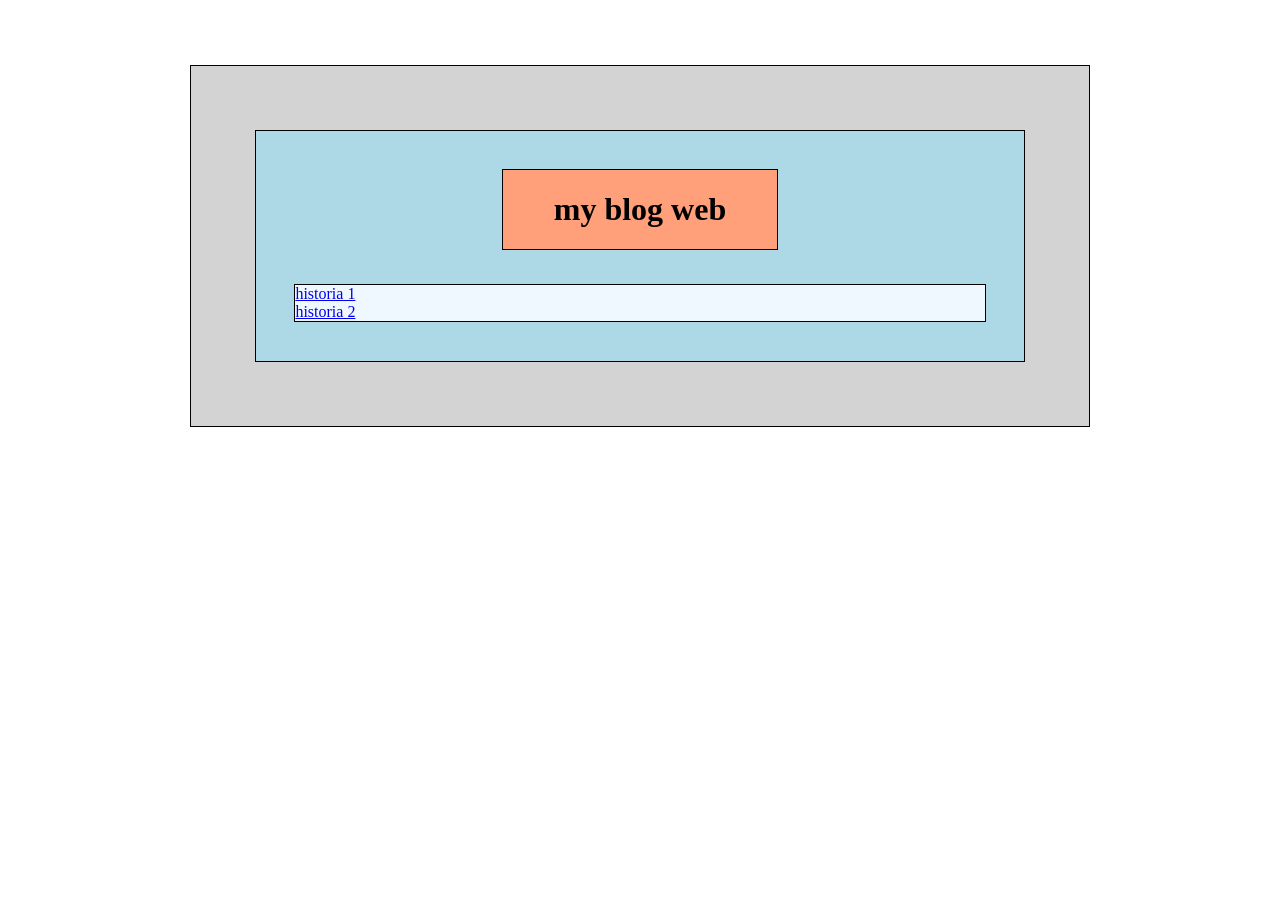
==== index.html @ dd449a61 "inicio del proyecto de portada" ====
<!DOCTYPE html>   <!--index es la pagina inicial al momento en que el servidos b¿vaya habrir un proyecto-->
<html lang="es"><!--linea que define el lenguaje de la pagina y reconocido por el servidor-->
    <head>
        <meta charset="UTF-8" /> <!--etiqueta para el reconocimiento de los caracteres especiales del eapañol-->
        <meta name="description" content="proyecto personal" />
        <meta name="robots" content=" index,follow" /><!--etiqueta para que los robots de los servidores encuentrn y posicionen nuestra pagina-->
        <title>My Blog Web</title>
        <meta name="viewport" content="width=device-width, initial-scale=1.0"><!---linea proyectos responsive que brinda una buena experiencia al usuario-->
        <link rel="stylesheet" href="./estilo/style-Portada.css">
        <link rel="preconnect" href="https://fonts.googleapis.com">
        <link rel="preconnect" href="https://fonts.gstatic.com" crossorigin>
        <link href="https://fonts.googleapis.com/css2?family=Abel&display=swap" rel="stylesheet">
        </head>
        <body>
            
            <main>
                <h1>my blog web</h1>
                <section>
                    <a href="historia1.html">historia 1</a>
                    <a href="historia2.html">historia 2</a>
                </section>
            </main>
        
        </body>
        <html>
---- estilo/style-Portada.css ----
*{
    box-sizing: border-box;
    margin: 0;
}

html{
    background-color: white;
    padding: 1px;
}

body{
    margin: auto;
    margin-top: 5%;
    max-width: 900px;
    padding: 5%;
    border: solid 1px black;
    background-color: lightgray;
}

main{
    max-width: 100%;
    margin: auto;
    border: solid 1px black;
    padding: 5%;
    background-color: lightblue;
}

h1{
    
    max-width: 40%;
    text-align: center;
    margin: auto;
    padding: 3%;
    border: solid 1px black ;
    margin-bottom: 5%;
    background-color: lightsalmon;
}

section{
    max-width: 100%;
    border: solid 1px black;
    flex-direction: column;
}

a{
    display: block;
    background-color: aliceblue;
}
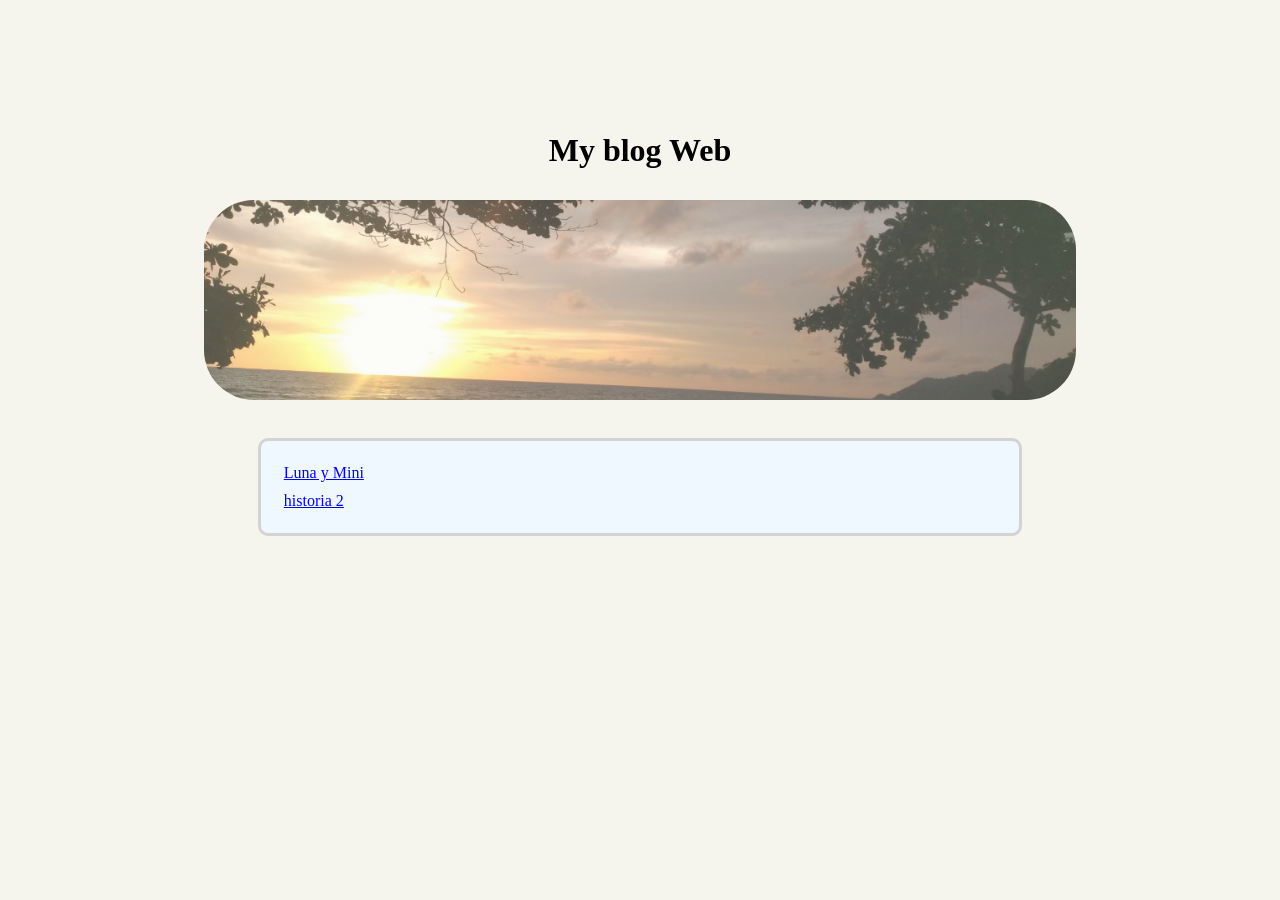
==== commit e4677f40: "diseño portada" ====
--- a/index.html
+++ b/index.html
@@ -1,26 +1,31 @@
-
-<!DOCTYPE html>   <!--index es la pagina inicial al momento en que el servidos b¿vaya habrir un proyecto-->
-<html lang="es"><!--linea que define el lenguaje de la pagina y reconocido por el servidor-->
-    <head>
-        <meta charset="UTF-8" /> <!--etiqueta para el reconocimiento de los caracteres especiales del eapañol-->
-        <meta name="description" content="proyecto personal" />
-        <meta name="robots" content=" index,follow" /><!--etiqueta para que los robots de los servidores encuentrn y posicionen nuestra pagina-->
-        <title>My Blog Web</title>
-        <meta name="viewport" content="width=device-width, initial-scale=1.0"><!---linea proyectos responsive que brinda una buena experiencia al usuario-->
-        <link rel="stylesheet" href="./estilo/style-Portada.css">
-        <link rel="preconnect" href="https://fonts.googleapis.com">
-        <link rel="preconnect" href="https://fonts.gstatic.com" crossorigin>
-        <link href="https://fonts.googleapis.com/css2?family=Abel&display=swap" rel="stylesheet">
-        </head>
-        <body>
-            
-            <main>
-                <h1>my blog web</h1>
-                <section>
-                    <a href="historia1.html">historia 1</a>
-                    <a href="historia2.html">historia 2</a>
-                </section>
-            </main>
-        
-        </body>
+
+<!DOCTYPE html>   <!--index es la pagina inicial al momento en que el servidos b¿vaya habrir un proyecto-->
+<html lang="es"><!--linea que define el lenguaje de la pagina y reconocido por el servidor-->
+    <head>
+        <meta charset="UTF-8" /> <!--etiqueta para el reconocimiento de los caracteres especiales del eapañol-->
+        <meta name="description" content="proyecto personal" />
+        <meta name="robots" content=" index,follow" /><!--etiqueta para que los robots de los servidores encuentrn y posicionen nuestra pagina-->
+        <title>My Blog Web</title>
+        <meta name="viewport" content="width=device-width, initial-scale=1.0"><!---linea proyectos responsive que brinda una buena experiencia al usuario-->
+        <link rel="stylesheet" href="./estilo/style-Portada.css">
+        <link rel="preconnect" href="https://fonts.googleapis.com">
+        <link rel="preconnect" href="https://fonts.gstatic.com" crossorigin>
+        <link href="https://fonts.googleapis.com/css2?family=Abel&display=swap" rel="stylesheet">
+        </head>
+        <body>
+            
+            <main>
+                <h1>My blog Web</h1>
+                <figure>
+                    <img class="foto1" src="./pics/atardecer_portada.jpg" alt="puesta de sol en la playa">
+                    <figcaption></figcaption>
+                </figure>
+                <section>
+                    <a href="historia1.html">Luna y Mini</a>
+                    <a href="historia2.html">historia 2</a>
+                    
+                </section>
+            </main>
+        
+        </body>
         <html>
--- a/estilo/style-Portada.css
+++ b/estilo/style-Portada.css
@@ -1,51 +1,74 @@
-
-
-*{
-    box-sizing: border-box;
-    margin: 0;
-}
-
-html{
-    background-color: white;
-    padding: 1px;
-}
-
-body{
-    margin: auto;
-    margin-top: 5%;
-    max-width: 900px;
-    padding: 5%;
-    border: solid 1px black;
-    background-color: lightgray;
-}
-
-main{
-    max-width: 100%;
-    margin: auto;
-    border: solid 1px black;
-    padding: 5%;
-    background-color: lightblue;
-}
-
-h1{
-    
-    max-width: 40%;
-    text-align: center;
-    margin: auto;
-    padding: 3%;
-    border: solid 1px black ;
-    margin-bottom: 5%;
-    background-color: lightsalmon;
-}
-
-section{
-    max-width: 100%;
-    border: solid 1px black;
-    flex-direction: column;
-}
-
-a{
-    display: block;
-    background-color: aliceblue;
-}
-
+
+
+*{
+    box-sizing: border-box;
+    margin: 0;
+}
+
+html{
+    background-color: rgb(245, 245, 237);
+    padding: 3px;
+}
+
+body{
+ 
+    margin: auto;
+    margin-top: 3%;
+    max-width: 900px;
+    padding: 2%;
+    /*border: solid 1px black;*/
+    border-radius: 10px;
+}
+
+main{
+    max-width: 100%;
+    margin: auto;
+    /*border: solid 1px black;*/
+    padding: 5%;
+    /*background-color: white;*/
+}
+
+h1{
+    max-width: 40%;
+    text-align: center;
+    margin: auto;
+    padding: 3%;
+    /*border: solid 1px black;*/
+    margin-bottom: 1%;
+    /*background-color: lightsalmon;*/
+}
+
+figure{
+    width: 100%;
+    margin-left: -7%;
+    margin-right: -7%;
+    width: calc(100% + 14%);
+    margin-bottom: 5%;
+}
+
+.foto1{
+    
+    width: 100%;
+    height: 100%;
+    height: 200px;
+    object-fit: cover;
+    display: block;
+    opacity: 0.7;
+    border-radius: 50px;
+}
+
+
+section{
+    display: flex;
+    flex-direction: column;
+    gap: 10px;
+    max-width: 100%;
+    padding: 3%;
+    flex-direction: column;
+    border-radius: 10px;
+    border: solid 3px lightgray;
+    background-color: aliceblue;
+    
+}
+
+
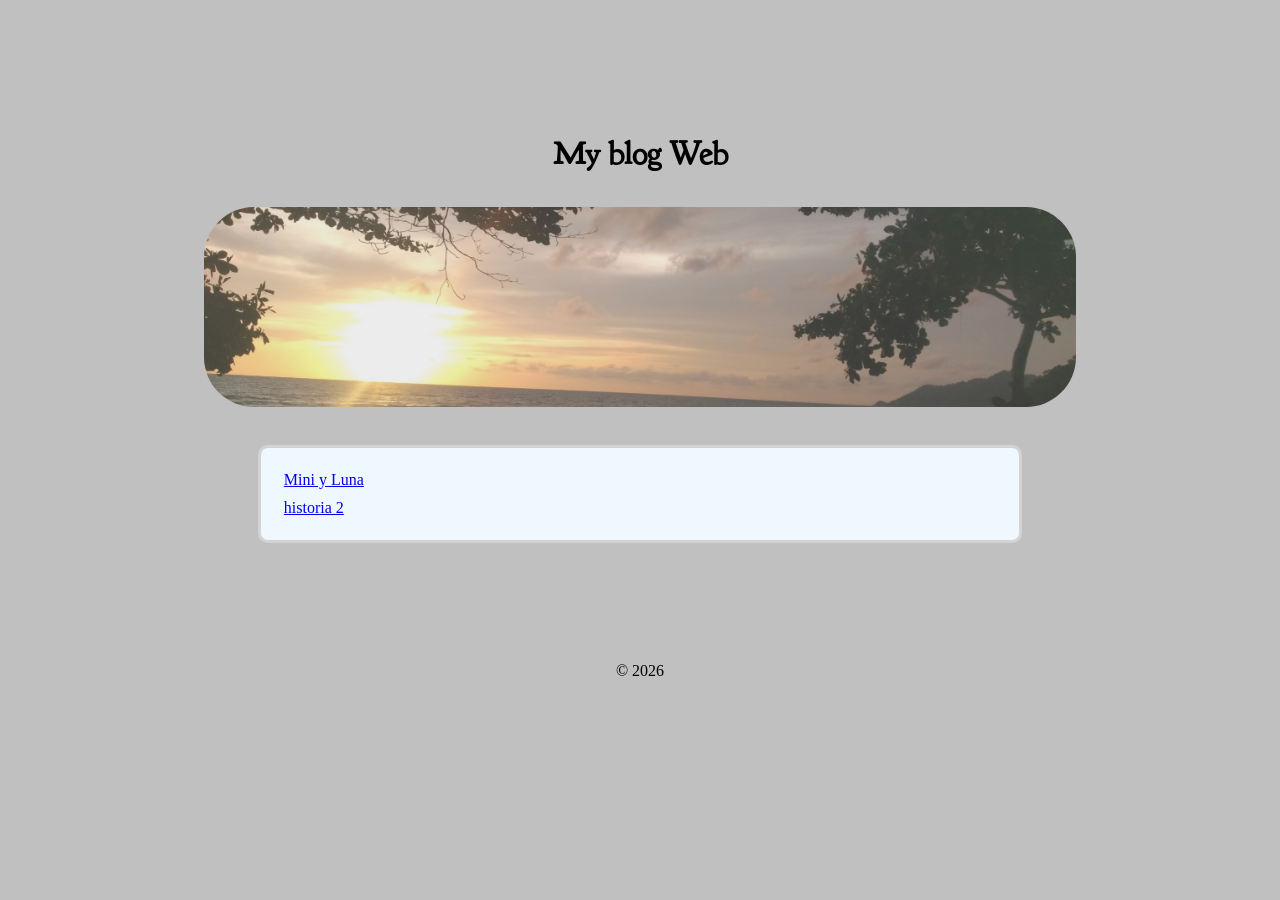
==== commit f8db144b: "actualizacion historia 1 con grid" ====
--- a/index.html
+++ b/index.html
@@ -10,7 +10,7 @@
         <link rel="stylesheet" href="./estilo/style-Portada.css">
         <link rel="preconnect" href="https://fonts.googleapis.com">
         <link rel="preconnect" href="https://fonts.gstatic.com" crossorigin>
-        <link href="https://fonts.googleapis.com/css2?family=Abel&display=swap" rel="stylesheet">
+        <link href="https://fonts.googleapis.com/css2?family=Abel&family=Bruno+Ace+SC&family=Goudy+Bookletter+1911&display=swap" rel="stylesheet">
         </head>
         <body>
             
@@ -21,11 +21,16 @@
                     <figcaption></figcaption>
                 </figure>
                 <section>
-                    <a href="historia1.html">Luna y Mini</a>
+                    <a href="historia1.html">Mini y Luna</a>
                     <a href="historia2.html">historia 2</a>
                     
                 </section>
             </main>
+            <footer>
+                <p>© 2026 </p>
+            </footer>
+                
+
         
         </body>
         <html>
--- a/estilo/style-Portada.css
+++ b/estilo/style-Portada.css
@@ -6,7 +6,7 @@
 }
 
 html{
-    background-color: rgb(245, 245, 237);
+    background-color: silver;
     padding: 3px;
 }
 
@@ -29,13 +29,14 @@
 }
 
 h1{
-    max-width: 40%;
+    max-width: 70%;
     text-align: center;
     margin: auto;
     padding: 3%;
-    /*border: solid 1px black;*/
+    font-family:'Goudy Bookletter 1911';
     margin-bottom: 1%;
     /*background-color: lightsalmon;*/
+    /*border: solid 1px black;*/
 }
 
 figure{
@@ -68,7 +69,27 @@
     border-radius: 10px;
     border: solid 3px lightgray;
     background-color: aliceblue;
+    margin-bottom:10%;
     
 }
 
+@media (max-width: 768px ) {
 
+    h1{
+        font-size: 1.5em;
+    }
+    .foto1{
+        width: 100%;
+        height: 150px;
+        object-fit: cover;
+        border-radius: 0;
+    }
+}
+
+footer{
+    /*border: solid 1px black;*/
+    max-width:30%;
+    margin: auto;
+    text-align: center;
+}
+
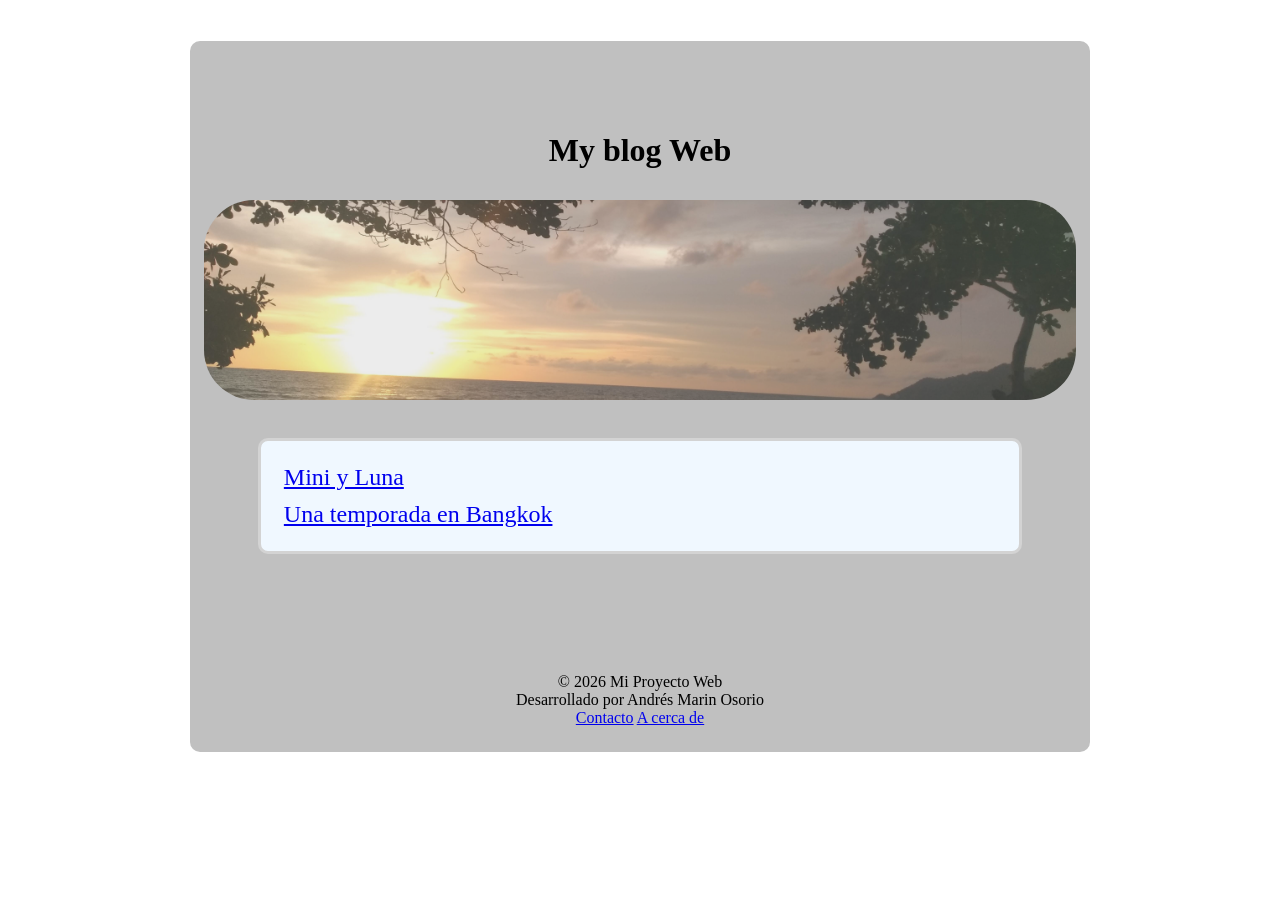
==== commit da36701c: "cambios esteticos y colores" ====
--- a/index.html
+++ b/index.html
@@ -1,17 +1,18 @@
 
-<!DOCTYPE html>   <!--index es la pagina inicial al momento en que el servidos b¿vaya habrir un proyecto-->
+<!DOCTYPE html>   <!--index es la pagina inicial al momento en que el servidor vaya a habrir un proyecto-->
 <html lang="es"><!--linea que define el lenguaje de la pagina y reconocido por el servidor-->
     <head>
-        <meta charset="UTF-8" /> <!--etiqueta para el reconocimiento de los caracteres especiales del eapañol-->
+        <meta charset="UTF-8" /> <!--etiqueta para el reconocimiento de los caracteres especiales del español-->
         <meta name="description" content="proyecto personal" />
-        <meta name="robots" content=" index,follow" /><!--etiqueta para que los robots de los servidores encuentrn y posicionen nuestra pagina-->
+        <meta name="robots" content="index, follow" /><!--etiqueta para que los robots de los servidores encuentrn y posicionen nuestra pagina-->
         <title>My Blog Web</title>
         <meta name="viewport" content="width=device-width, initial-scale=1.0"><!---linea proyectos responsive que brinda una buena experiencia al usuario-->
         <link rel="stylesheet" href="./estilo/style-Portada.css">
+
         <link rel="preconnect" href="https://fonts.googleapis.com">
         <link rel="preconnect" href="https://fonts.gstatic.com" crossorigin>
-        <link href="https://fonts.googleapis.com/css2?family=Abel&family=Bruno+Ace+SC&family=Goudy+Bookletter+1911&display=swap" rel="stylesheet">
-        </head>
+        <link href="https://fonts.googleapis.com/css2?family=Abel&display=swap" rel="stylesheet">
+    </head>
         <body>
             
             <main>
@@ -22,15 +23,21 @@
                 </figure>
                 <section>
                     <a href="historia1.html">Mini y Luna</a>
-                    <a href="historia2.html">historia 2</a>
+                    <a href="historia2.html">Una temporada en Bangkok</a>
                     
                 </section>
             </main>
-            <footer>
-                <p>© 2026 </p>
+           <footer>
+                    <p>© 2026 Mi Proyecto Web</p>
+                    <p>Desarrollado por Andrés Marin Osorio</p>
+
+                    <nav>
+                        <a href="#">Contacto</a>
+                        <a href="#">A cerca de</a>
+                    </nav>
             </footer>
                 
 
-        
+            <script src="archivo.js"></script>
         </body>
         <html>
--- a/estilo/style-Portada.css
+++ b/estilo/style-Portada.css
@@ -6,15 +6,15 @@
 }
 
 html{
-    background-color: silver;
+    background-color: white;
     padding: 3px;
 }
 
 body{
- 
+    background-color: silver;
+    max-width: 900px;
     margin: auto;
     margin-top: 3%;
-    max-width: 900px;
     padding: 2%;
     /*border: solid 1px black;*/
     border-radius: 10px;
@@ -65,12 +65,12 @@
     gap: 10px;
     max-width: 100%;
     padding: 3%;
-    flex-direction: column;
     border-radius: 10px;
     border: solid 3px lightgray;
     background-color: aliceblue;
     margin-bottom:10%;
-    
+    font-family:'Goudy Bookletter 1911';
+    font-size: 1.5em;
 }
 
 @media (max-width: 768px ) {
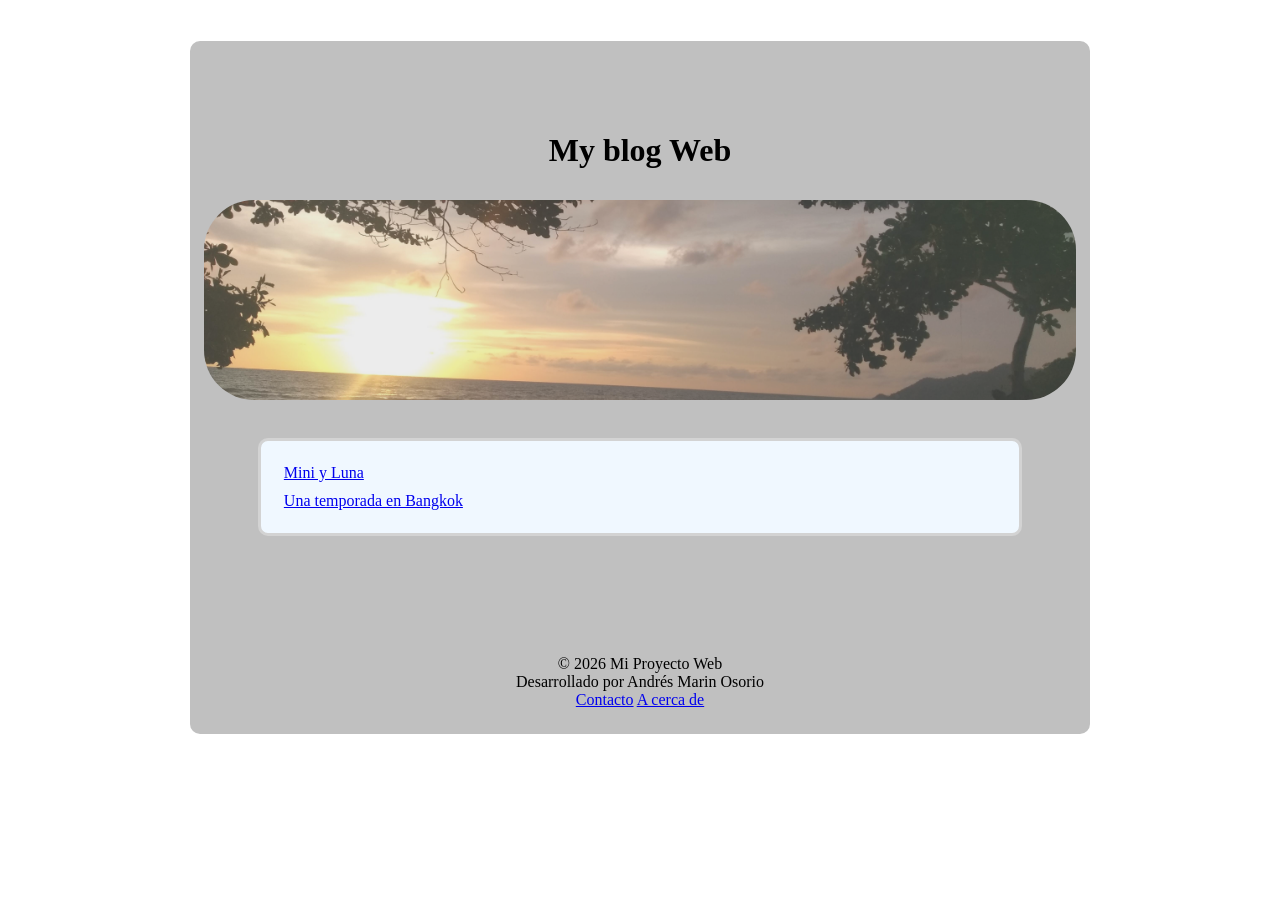
==== commit bfca61fa: "convert CRLF to LF" ====
--- a/index.html
+++ b/index.html
@@ -1,43 +1,43 @@
-
-<!DOCTYPE html>   <!--index es la pagina inicial al momento en que el servidor vaya a habrir un proyecto-->
-<html lang="es"><!--linea que define el lenguaje de la pagina y reconocido por el servidor-->
-    <head>
-        <meta charset="UTF-8" /> <!--etiqueta para el reconocimiento de los caracteres especiales del español-->
-        <meta name="description" content="proyecto personal" />
-        <meta name="robots" content="index, follow" /><!--etiqueta para que los robots de los servidores encuentrn y posicionen nuestra pagina-->
-        <title>My Blog Web</title>
-        <meta name="viewport" content="width=device-width, initial-scale=1.0"><!---linea proyectos responsive que brinda una buena experiencia al usuario-->
-        <link rel="stylesheet" href="./estilo/style-Portada.css">
-
-        <link rel="preconnect" href="https://fonts.googleapis.com">
-        <link rel="preconnect" href="https://fonts.gstatic.com" crossorigin>
-        <link href="https://fonts.googleapis.com/css2?family=Abel&display=swap" rel="stylesheet">
-    </head>
-        <body>
-            
-            <main>
-                <h1>My blog Web</h1>
-                <figure>
-                    <img class="foto1" src="./pics/atardecer_portada.jpg" alt="puesta de sol en la playa">
-                    <figcaption></figcaption>
-                </figure>
-                <section>
-                    <a href="historia1.html">Mini y Luna</a>
-                    <a href="historia2.html">Una temporada en Bangkok</a>
-                    
-                </section>
-            </main>
-           <footer>
-                    <p>© 2026 Mi Proyecto Web</p>
-                    <p>Desarrollado por Andrés Marin Osorio</p>
-
-                    <nav>
-                        <a href="#">Contacto</a>
-                        <a href="#">A cerca de</a>
-                    </nav>
-            </footer>
-                
-
-            <script src="archivo.js"></script>
-        </body>
+
+<!DOCTYPE html>   <!--index es la pagina inicial al momento en que el servidor vaya a habrir un proyecto-->
+<html lang="es"><!--linea que define el lenguaje de la pagina y reconocido por el servidor-->
+    <head>
+        <meta charset="UTF-8" /> <!--etiqueta para el reconocimiento de los caracteres especiales del español-->
+        <meta name="description" content="proyecto personal" />
+        <meta name="robots" content="index, follow" /><!--etiqueta para que los robots de los servidores encuentrn y posicionen nuestra pagina-->
+        <title>My Blog Web</title>
+        <meta name="viewport" content="width=device-width, initial-scale=1.0"><!---linea proyectos responsive que brinda una buena experiencia al usuario-->
+        <link rel="stylesheet" href="./estilo/style-Portada.css">
+
+        <link rel="preconnect" href="https://fonts.googleapis.com">
+        <link rel="preconnect" href="https://fonts.gstatic.com" crossorigin>
+        <link href="https://fonts.googleapis.com/css2?family=Abel&display=swap" rel="stylesheet">
+    </head>
+        <body>
+            
+            <main>
+                <h1>My blog Web</h1>
+                <figure>
+                    <img class="foto1" src="./pics/atardecer_portada.jpg" alt="puesta de sol en la playa">
+                    <figcaption></figcaption>
+                </figure>
+                <section>
+                    <a href="historia1.html">Mini y Luna</a>
+                    <a href="historia2.html">Una temporada en Bangkok</a>
+                    
+                </section>
+            </main>
+           <footer>
+                    <p>© 2026 Mi Proyecto Web</p>
+                    <p>Desarrollado por Andrés Marin Osorio</p>
+
+                    <nav>
+                        <a href="#">Contacto</a>
+                        <a href="#">A cerca de</a>
+                    </nav>
+            </footer>
+                
+
+            <script src="archivo.js"></script>
+        </body>
         <html>
--- a/estilo/style-Portada.css
+++ b/estilo/style-Portada.css
@@ -1,95 +1,101 @@
-
-
-*{
-    box-sizing: border-box;
-    margin: 0;
-}
-
-html{
-    background-color: white;
-    padding: 3px;
-}
-
-body{
-    background-color: silver;
-    max-width: 900px;
-    margin: auto;
-    margin-top: 3%;
-    padding: 2%;
-    /*border: solid 1px black;*/
-    border-radius: 10px;
-}
-
-main{
-    max-width: 100%;
-    margin: auto;
-    /*border: solid 1px black;*/
-    padding: 5%;
-    /*background-color: white;*/
-}
-
-h1{
-    max-width: 70%;
-    text-align: center;
-    margin: auto;
-    padding: 3%;
-    font-family:'Goudy Bookletter 1911';
-    margin-bottom: 1%;
-    /*background-color: lightsalmon;*/
-    /*border: solid 1px black;*/
-}
-
-figure{
-    width: 100%;
-    margin-left: -7%;
-    margin-right: -7%;
-    width: calc(100% + 14%);
-    margin-bottom: 5%;
-}
-
-.foto1{
-    
-    width: 100%;
-    height: 100%;
-    height: 200px;
-    object-fit: cover;
-    display: block;
-    opacity: 0.7;
-    border-radius: 50px;
-}
-
-
-section{
-    display: flex;
-    flex-direction: column;
-    gap: 10px;
-    max-width: 100%;
-    padding: 3%;
-    border-radius: 10px;
-    border: solid 3px lightgray;
-    background-color: aliceblue;
-    margin-bottom:10%;
-    font-family:'Goudy Bookletter 1911';
-    font-size: 1.5em;
-}
-
-@media (max-width: 768px ) {
-
-    h1{
-        font-size: 1.5em;
-    }
-    .foto1{
-        width: 100%;
-        height: 150px;
-        object-fit: cover;
-        border-radius: 0;
-    }
-}
-
-footer{
-    /*border: solid 1px black;*/
-    max-width:30%;
-    margin: auto;
-    text-align: center;
-}
-
+
+
+*{
+    box-sizing: border-box;
+    margin: 0;
+}
+
+html{
+    background-color: white;
+    padding: 3px;
+}
+
+body{
+    background-color: silver;
+    max-width: 900px;
+    margin: auto;
+    margin-top: 3%;
+    padding: 2%;
+    /*border: solid 1px black;*/
+    border-radius: 10px;
+}
+
+main{
+    max-width: 100%;
+    margin: auto;
+    /*border: solid 1px black;*/
+    padding: 5%;
+    /*background-color: white;*/
+}
+
+h1{
+    max-width: 70%;
+    text-align: center;
+    margin: auto;
+    padding: 3%;
+    font-family:'Goudy Bookletter 1911';
+    margin-bottom: 1%;
+    /*background-color: lightsalmon;*/
+    /*border: solid 1px black;*/
+}
+
+figure{
+    width: 100%;
+    margin-left: -7%;
+    margin-right: -7%;
+    width: calc(100% + 14%);
+    margin-bottom: 5%;
+}
+
+.foto1{
+    
+    width: 100%;
+    height: 100%;
+    height: 200px;
+    object-fit: cover;
+    display: block;
+    opacity: 0.7;
+    border-radius: 50px;
+}
+
+
+section{
+    display: flex;
+    flex-direction: column;
+    gap: 10px;
+    max-width: 100%;
+    padding: 3%;
+    border-radius: 10px;
+    border: solid 3px lightgray;
+    background-color: aliceblue;
+    margin-bottom:10%;
+    font-family:'Goudy Bookletter 1911';
+    font-size: 1em;
+}
+
+@media (max-width: 768px ) {
+
+    h1{
+        font-size: 1.5em;
+    }
+    .foto1{
+        width: 100%;
+        height: 150px;
+        object-fit: cover;
+        border-radius: 15px;
+    }
+    footer{
+        font-size: 0.5em;
+    }
+    section{
+        font-size: 1em;
+    }
+}
+
+footer{
+    /*border: solid 1px black;*/
+    max-width:30%;
+    margin: auto;
+    text-align: center;
+}
+
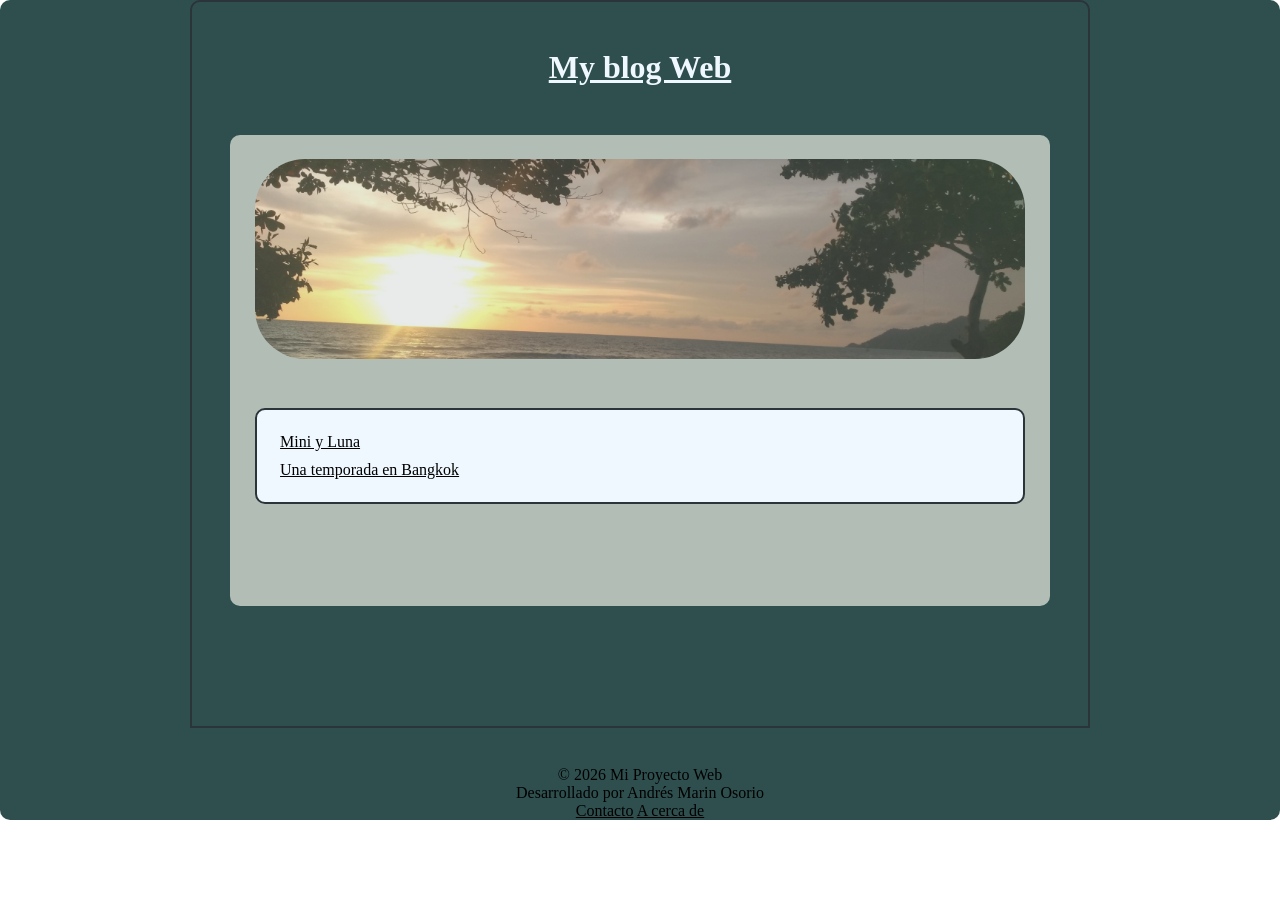
==== commit 97f35666: "actualizando portada" ====
--- a/index.html
+++ b/index.html
@@ -17,13 +17,17 @@
             
             <main>
                 <h1>My blog Web</h1>
-                <figure>
+                <section>
+
+                    <figure>
                     <img class="foto1" src="./pics/atardecer_portada.jpg" alt="puesta de sol en la playa">
                     <figcaption></figcaption>
                 </figure>
-                <section>
+
+                <section class="contenido_portada">
                     <a href="historia1.html">Mini y Luna</a>
                     <a href="historia2.html">Una temporada en Bangkok</a>
+                </section>
                     
                 </section>
             </main>
--- a/estilo/style-Portada.css
+++ b/estilo/style-Portada.css
@@ -7,43 +7,45 @@
 
 html{
     background-color: white;
-    padding: 3px;
 }
 
 body{
-    background-color: silver;
-    max-width: 900px;
-    margin: auto;
-    margin-top: 3%;
-    padding: 2%;
+    background-color: #2F4F4F;
+    width: 100vw;
     /*border: solid 1px black;*/
     border-radius: 10px;
+    
 }
 
 main{
-    max-width: 100%;
+    max-width: 900px;
     margin: auto;
-    /*border: solid 1px black;*/
-    padding: 5%;
+    border: solid 2px #2A3439;
+    padding: 3%;
+    margin-bottom: 5%;
+    border-top-left-radius: 10px;
+    border-top-right-radius: 10px;
+    margin-bottom: 3%;
     /*background-color: white;*/
 }
 
 h1{
+    color: aliceblue;
+    text-decoration: underline;
     max-width: 70%;
     text-align: center;
     margin: auto;
-    padding: 3%;
+    padding: 1%;
     font-family:'Goudy Bookletter 1911';
-    margin-bottom: 1%;
+    margin-bottom: 5%;
+    /*background-color: aliceblue;*/
+    border-radius: 10px;
     /*background-color: lightsalmon;*/
     /*border: solid 1px black;*/
 }
 
 figure{
     width: 100%;
-    margin-left: -7%;
-    margin-right: -7%;
-    width: calc(100% + 14%);
     margin-bottom: 5%;
 }
 
@@ -66,17 +68,39 @@
     max-width: 100%;
     padding: 3%;
     border-radius: 10px;
-    border: solid 3px lightgray;
+    background-color: #B2BEB5;
+    margin-bottom:10%;
+    font-family:'Goudy Bookletter 1911';
+    font-size: 1em;
+}
+
+.contenido_portada{
+    display: flex;
+    flex-direction: column;
+    gap: 10px;
+    max-width: 100%;
+    padding: 3%;
+    border-radius: 10px;
+    border: solid 2px #2A3439;
     background-color: aliceblue;
     margin-bottom:10%;
     font-family:'Goudy Bookletter 1911';
     font-size: 1em;
 }
 
+a{
+    color: black;
+}
+
+
 @media (max-width: 768px ) {
 
     h1{
-        font-size: 1.5em;
+        font-size: 1.3em;
+        margin-top: 10%;
+    }
+    main{
+        padding: 0%;
     }
     .foto1{
         width: 100%;
@@ -89,6 +113,15 @@
     }
     section{
         font-size: 1em;
+        padding: 0;
+        background-color: #2F4F4F;
+    }
+    a{
+        font-size: 0.8em;
+    }
+    .contenido_portada{
+        width: 90%;
+        margin: auto;
     }
 }
 
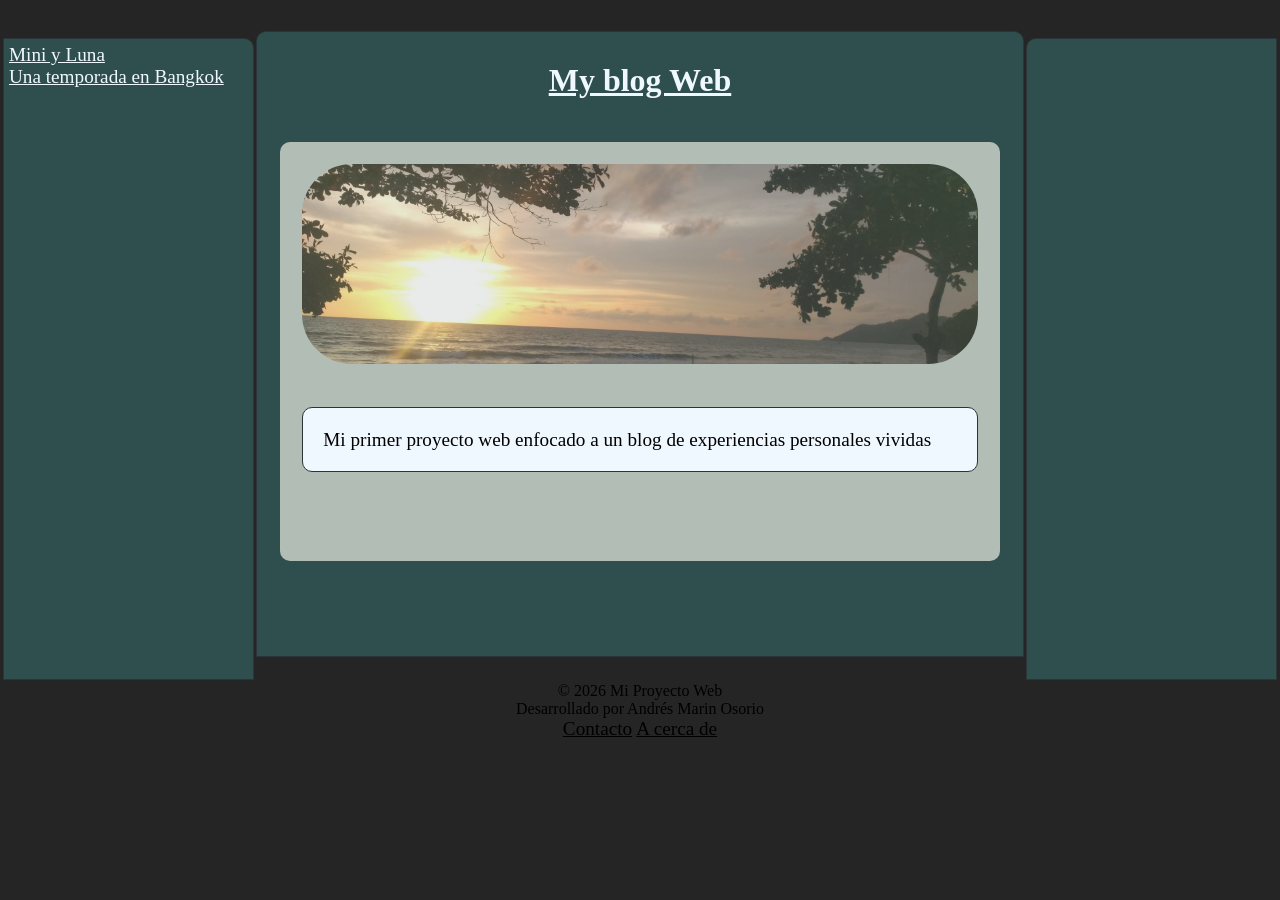
==== commit 7901133f: "optimizacion portada y aplicacion CSS grid" ====
--- a/index.html
+++ b/index.html
@@ -13,31 +13,43 @@
         <link rel="preconnect" href="https://fonts.gstatic.com" crossorigin>
         <link href="https://fonts.googleapis.com/css2?family=Abel&display=swap" rel="stylesheet">
     </head>
-        <body>
+       <body>
+            <aside class="panel_izquierdo">
+                    <ul class="lista_historias">
+                        <li><a href="historia1.html">Mini y Luna</a></li>
+                        <li><a href="historia2.html">Una temporada en Bangkok</a></li>
+                    </ul>
+            </aside>   
             
             <main>
                 <h1>My blog Web</h1>
-                <section>
+                    <section>
 
-                    <figure>
-                    <img class="foto1" src="./pics/atardecer_portada.jpg" alt="puesta de sol en la playa">
-                    <figcaption></figcaption>
-                </figure>
+                            <figure>
+                                <img class="foto1" src="./pics/atardecer_portada.jpg" alt="puesta de sol en la playa">
+                                <figcaption></figcaption>
+                            </figure>
 
-                <section class="contenido_portada">
-                    <a href="historia1.html">Mini y Luna</a>
-                    <a href="historia2.html">Una temporada en Bangkok</a>
-                </section>
+                            <section class="contenido_portada">
+                                    <p>
+                                        Mi primer proyecto web enfocado a un blog de experiencias personales vividas
+                                    </p>
+                            </section>
                     
-                </section>
+                    </section>
             </main>
+
+                <aside class="panel_derecho">
+
+                </aside>
+
            <footer>
                     <p>© 2026 Mi Proyecto Web</p>
                     <p>Desarrollado por Andrés Marin Osorio</p>
 
                     <nav>
-                        <a href="#">Contacto</a>
-                        <a href="#">A cerca de</a>
+                        <a class="enlace_footer" href="#">Contacto</a>
+                        <a class="enlace_footer" href="#">A cerca de</a>
                     </nav>
             </footer>
                 
--- a/estilo/style-Portada.css
+++ b/estilo/style-Portada.css
@@ -5,28 +5,27 @@
     margin: 0;
 }
 
-html{
-    background-color: white;
-}
 
 body{
-    background-color: #2F4F4F;
-    width: 100vw;
+    background-color: rgb(37, 37, 37);
+    width: 100%;
     /*border: solid 1px black;*/
-    border-radius: 10px;
+    display: grid;
+    grid-template-columns: repeat(10, 1fr);
+    grid-template-rows: auto;
+    gap: 2px;
     
 }
 
 main{
-    max-width: 900px;
-    margin: auto;
-    border: solid 2px #2A3439;
+   grid-column: 3 / 9;
+    border: solid 1px #2A3439;
     padding: 3%;
-    margin-bottom: 5%;
     border-top-left-radius: 10px;
     border-top-right-radius: 10px;
+    margin-top: 4%;
     margin-bottom: 3%;
-    /*background-color: white;*/
+    background-color: #2F4F4F; 
 }
 
 h1{
@@ -81,15 +80,48 @@
     max-width: 100%;
     padding: 3%;
     border-radius: 10px;
-    border: solid 2px #2A3439;
+    border: solid 1px #2A3439;
     background-color: aliceblue;
     margin-bottom:10%;
     font-family:'Goudy Bookletter 1911';
-    font-size: 1em;
+    font-size: 1.2em;
 }
 
 a{
-    color: black;
+    font-size: 1.2em;
+    color: aliceblue;
+}
+
+.panel_izquierdo{
+    grid-column: 1 / 3;
+    display: grid;
+    grid-template-columns: repeat(2, 1fr);
+    grid-template-rows: minmax(30px, auto);
+    margin-top: 15%;
+    margin-left: 3px;
+    border: solid 1px #2A3439;
+    border-top-right-radius: 10px;
+    background-color: #2F4F4F;
+}
+
+.lista_historias{
+    grid-column: 1 / -1;
+    list-style: none;
+    margin: 5px;
+    padding: 0;
+    
+}
+
+.panel_derecho{
+    grid-column: 9 / 11;
+    display: grid;
+    grid-template-columns: repeat(2, 1fr);
+    grid-template-rows: minmax(30px, auto);
+    margin-top: 15%;
+    margin-right: 3px;
+    border: solid 1px #2A3439;
+    border-top-left-radius: 10px;
+    background-color: #2F4F4F;
 }
 
 
@@ -109,6 +141,7 @@
         border-radius: 15px;
     }
     footer{
+        color: black;
         font-size: 0.5em;
     }
     section{
@@ -127,8 +160,12 @@
 
 footer{
     /*border: solid 1px black;*/
-    max-width:30%;
+    grid-column: 5 / 7;
+    max-width: 100%;
     margin: auto;
     text-align: center;
 }
 
+.enlace_footer{
+    color: black;
+}
